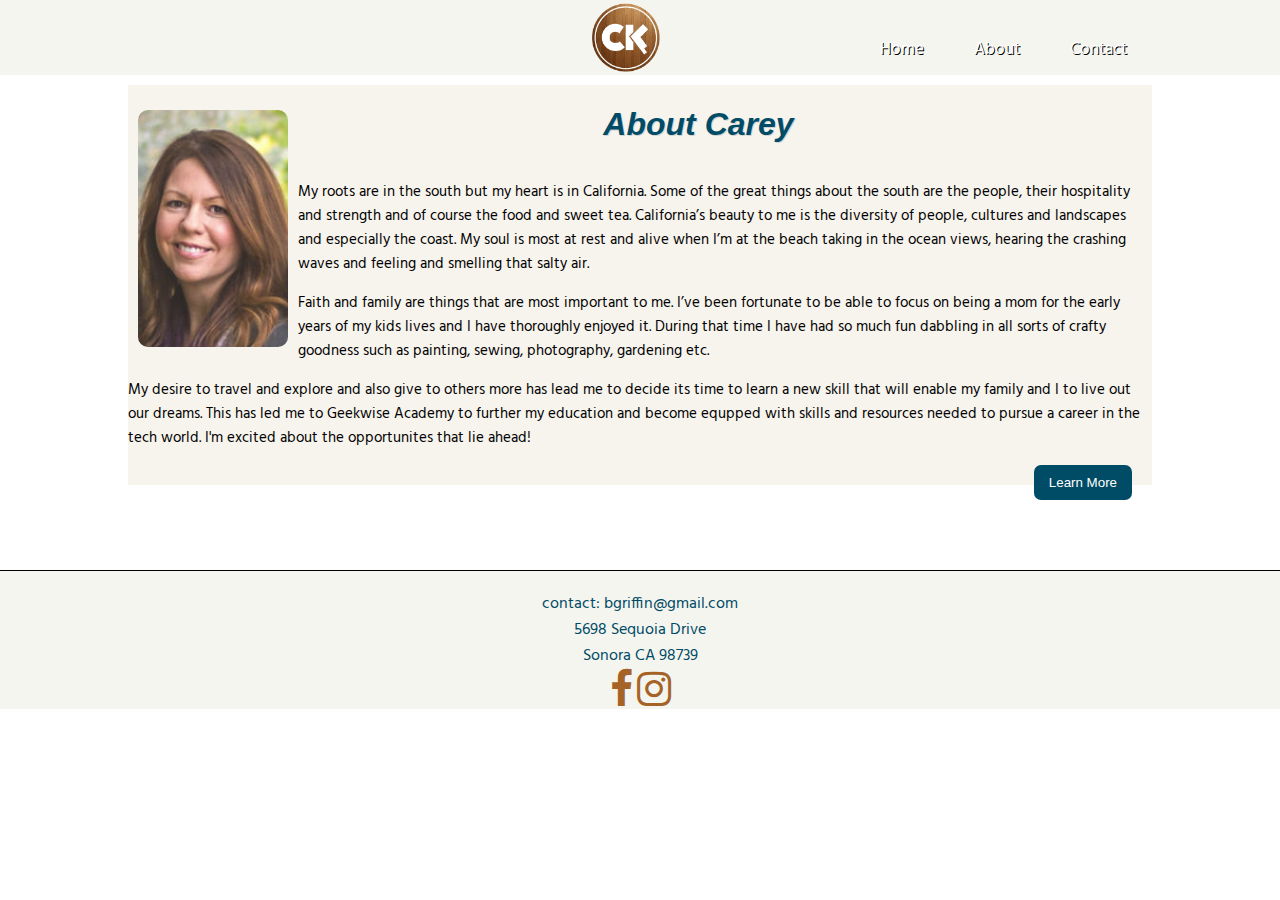
==== about.html @ cc4ee60a "First Commit" ====
<!DOCTYPE HTML>
<html lang="en">
	<head>
		<meta charset="UTF-8">
		<title>About</title>
		<link rel="stylesheet" href="css/style.css" type="text/css" />
		<link rel="stylesheet" href="css/font-awesome.min.css" type="text/css" />
		<link rel="stylesheet" type="text/css"href="https://fonts.googleapis.com/css?family=Hind:light,regular,semibold,bold,bolditalic|Open+Sans+Condensed|Permanent+Marker"/>
	</head>
		<body>
			<nav class="main-nav">
				<div class="container">
				<div class="logo-image">
				<a href="/index.html"><img src="images/ck-logo.png" class="logo">
				</a>
				</div>
				<ul class="nav-list">
					<li class="nav-item">
						<a href="/index.html" class="nav-link">Home</a>
					</li>
					<li class="nav-item">
						<a href="/about.html" class="nav-link" >About</a>
					</li>
					<li class="nav-item">
						<a href="/contact.html" class="nav-link">Contact</a>
					</li>
				</ul>
				</div>
			</nav>
		<div style="clear: both;"></div>
        <div class="about-container">
            	<img src="../images/about-image.jpg" class="about-image">
            	<h1 class="about-header">About Carey</h1>
            <div class="about-paragraph">
                <p>
                    My roots are in the south but my heart is in California. Some of the great things about the south are the people,
                    their hospitality and strength and of course the food and sweet tea.
                    California’s beauty to me is the diversity of people, cultures and landscapes and especially the coast.
                    My soul is most at rest and alive when I’m at the beach taking in the ocean views,
                    hearing the crashing waves and feeling and smelling that salty air.
                </p>
                <p>
                    Faith and family are things that are most important to me. I’ve been fortunate to be able to focus on being a mom for 
                    the early years of my kids lives and I have thoroughly enjoyed it. During that time I have had so much fun dabbling in all 
                    sorts of crafty goodness such as painting, sewing, photography, gardening etc.
                </p>
                <p>
                    My desire to travel and explore and also give to others more has lead me to decide its
                    time to learn a new skill that will enable my family and I to live out our dreams.
                    This has led me to Geekwise Academy to further my education and become equpped with
                    skills and resources needed to pursue a career in the tech world. I'm excited about the opportunites
                    that lie ahead!
                </p>
                
            </div>
            <button class="about-button"> 
        		<a class="button-text" href="https://c9.io/ckepford" target="_blank">Learn More</a></button>
        </div>
        <div style="clear: both;"></div>
		<footer class="footer">
			<div class="container">
				<div class="contact">contact: bgriffin@gmail.com <br>
				5698 Sequoia Drive<br>
				Sonora CA 98739</div>
				<div class="social">
					<a href="https://www.facebook.com/careykepford" class="social-links" target="_blank">
					<i class="fa fa-facebook" aria-hidden="true"></i></a>
					<a href="https://www.instagram.com/careykepford/" class="social-links" target="_blank">
					<i class="fa fa-instagram" aria-hidden="true"></i></a>
				</div>
				</div>
			</div>
			<div style="clear: both;"></div>
		</footer>
		</body>
</html>
---- css/style.css ----
body {
    margin: 0;
}
.logo {
    height:75px;
}
.logo-image {
    display:inline-block;
    margin-left: 45%;
}

/*****************Nav Styles*****************/

.main-nav { 
    background-color: #f5f5ef;
    height:75px;
    position:fixed;
    top:0px;
    width:100%;
}
.container {
    max-width:80%;
    margin:0 auto;
    
}
.nav-list { 
    float:right;
    list-style:none;
}
.nav-item {
    float:left;
    margin:20px;
    font-size:17px;
    font-family:'Hind', sans-serif;
}
.nav-link {
    color:#fff;
    text-shadow:1px 1px black;
    text-decoration:none;
    padding:10px 5px 10px 5px;
}
.nav-link:hover {
    color:#a56328;
}

/*****************Hero Styles*****************/

.hero-background {
    background-image:url('../images/nasa-53883.jpg');
    height:400px;
    background-repeat:no-repeat;
    margin-top:80px;
    
}
.hero-text {
    color:#fff;
    font-family:'Permanent Marker', sans-serif;
    font-size:80px;
    font-style:italic;
    text-align:center;
    text-shadow:3px 2px #00384d;
    padding:130px;
}

/*****************Column Styles*****************/

section {
    height:450px;
    margin-top:40px;
}
.column {
    width:31%;
    height:225px;
    float:left;
    margin:10px 10px;
    text-align:center;
    border:1px solid #00384d;
}
.column-text {
    color:#00384d;
    font-family: 'Permanent Marker', Helvetica;
    font-size:30px;
    text-shadow:2px 2px #d3d3d3;
}
.column-icon {
    color:#a56328;
    font-size:15px
}
.column-links {
    color: #d6a058;
    font-size:100px;
}

/*****************Footer Styles*****************/

.footer {
    border-top:1px solid black;
    background-color:#f5f5ef;
    text-align:center;
}
.contact {
    color:#004b66;
    font-family: 'Hind', sans-serif;
    margin-top:20px;
}
.social-links {
    text-decoration:none;
}
.social-links > .fa {
    color:#a56328;
    font-size:40px;
}

/*****************About Page*****************/

.about-container {
    height:400px;
    max-width:80%;
    margin:85px auto;
    background-color:#f7f3ed;
}
.about-image {
    display: block;
    max-width: 150px;
    margin:25px 10px 25px 10px;
    border-radius: 10px;
    float:left;
}
.about-header {
    color:#004b66;
    font-style:italic;
    font-family:'Permanent Marker', sans-serif;
    text-shadow:1px 1px #d3d3d3;
    float:right;
    margin-right:35%;
}
.about-paragraph {
    padding-top:80px;
    font-family: 'Hind', sans-serif;
    font-size:15px;
}
.about-button {
    background-color:#004b66;
    border-style:none;
    padding:10px 15px;
    border-radius:7px;
    float:right;
    margin-right:20px;
    margin-bottom:50px;
}
.button-text {
    color:#fff;
    text-decoration: none;
}
/*******************Contact Styles*********************/

.contact-container {
    max-width:80%;
    margin:125px auto 50px auto;
    background-color:#fff;
}
.contact-header {
    color:#004b66;
    font-family:'Permanent Marker', sans-serif;
    text-shadow:1px 1px #d3d3d3;
    margin:0 40%;
}
h5 {
    color:#a56328;
   font-family:'Hind Light', sans-serif; 
   font-style:italic;
   font-size:16px;
   text-align:center;
}
.iframe-container {
    width:60%;
    margin-left:20%;
}
.contact-column {
    width:30%;
    height:200px;
    float:left;
    margin:10px 10px;
    text-align:center;
}
.contact-icon {
    color:#004b66;
    font-size:50px;
}
.contact-text {
    color:#a56328;
    font-family:'Hind', sans-serif;
}
.contact-link {
    color:#a56328;
    text-decoration: none;
}
.contact-link:hover {
    color:#004b66;
}

/*******************Art/Photography/Gardening Styles*********************/

.gallery-container {
    margin:85px auto 200px auto;
    max-width:80%;
    background-color:#fff;
}
.gallery-image {
    margin-left:20px;
    margin-bottom:10px;
}
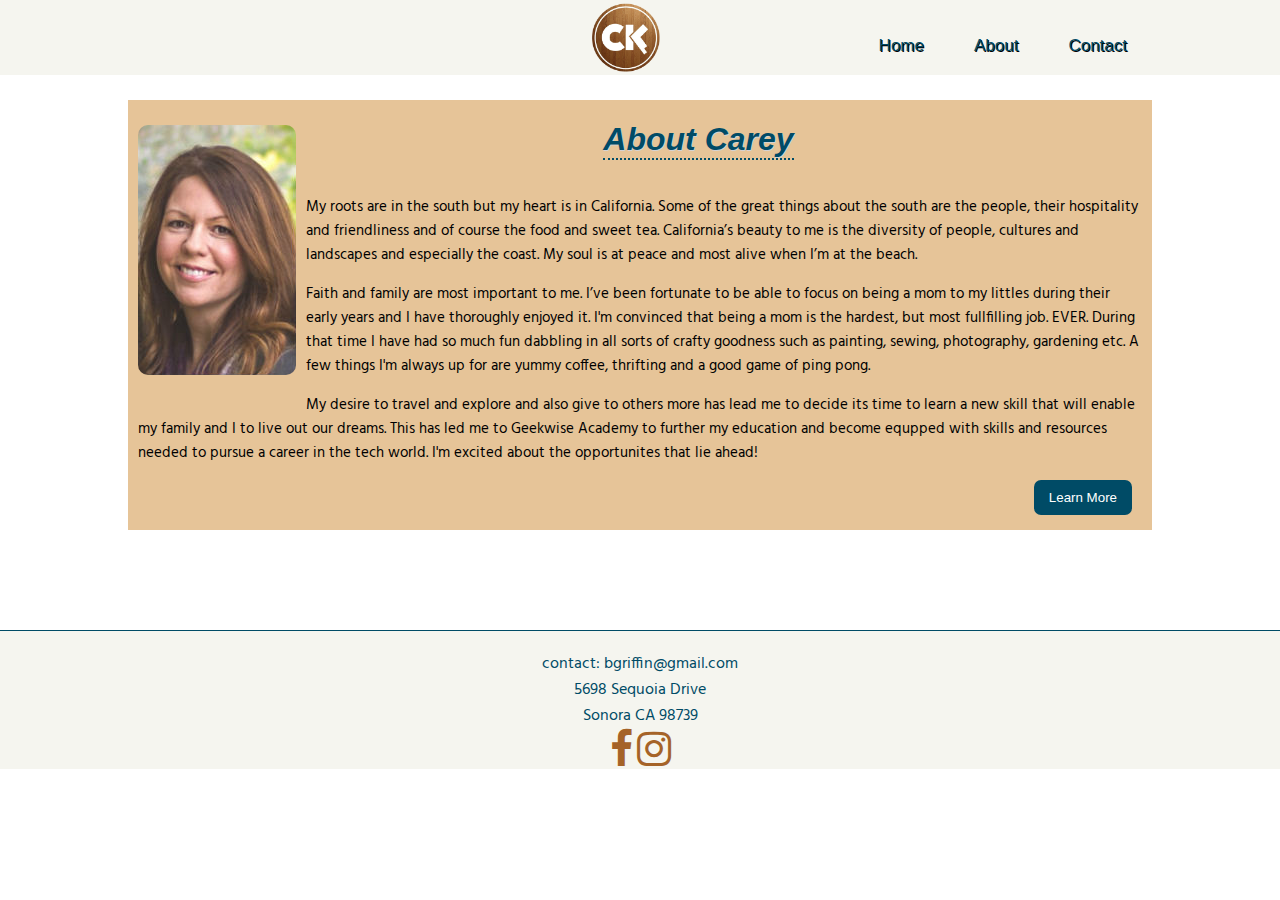
==== commit b8d435d5: "updating files for final project" ====
--- a/about.html
+++ b/about.html
@@ -8,6 +8,7 @@
 		<link rel="stylesheet" type="text/css"href="https://fonts.googleapis.com/css?family=Hind:light,regular,semibold,bold,bolditalic|Open+Sans+Condensed|Permanent+Marker"/>
 	</head>
 		<body>
+<!-----------------------------------Main Nav---------------------------------------->
 			<nav class="main-nav">
 				<div class="container">
 				<div class="logo-image">
@@ -19,7 +20,7 @@
 						<a href="/index.html" class="nav-link">Home</a>
 					</li>
 					<li class="nav-item">
-						<a href="/about.html" class="nav-link" >About</a>
+						<a href="/about.html" class="nav-link">About</a>
 					</li>
 					<li class="nav-item">
 						<a href="/contact.html" class="nav-link">Contact</a>
@@ -28,21 +29,19 @@
 				</div>
 			</nav>
 		<div style="clear: both;"></div>
+<!-----------------------------------About Section---------------------------------------->
         <div class="about-container">
             	<img src="../images/about-image.jpg" class="about-image">
             	<h1 class="about-header">About Carey</h1>
             <div class="about-paragraph">
                 <p>
                     My roots are in the south but my heart is in California. Some of the great things about the south are the people,
-                    their hospitality and strength and of course the food and sweet tea.
+                    their hospitality and friendliness and of course the food and sweet tea.
                     California’s beauty to me is the diversity of people, cultures and landscapes and especially the coast.
-                    My soul is most at rest and alive when I’m at the beach taking in the ocean views,
-                    hearing the crashing waves and feeling and smelling that salty air.
+                    My soul is at peace and most alive when I’m at the beach.
                 </p>
                 <p>
-                    Faith and family are things that are most important to me. I’ve been fortunate to be able to focus on being a mom for 
-                    the early years of my kids lives and I have thoroughly enjoyed it. During that time I have had so much fun dabbling in all 
-                    sorts of crafty goodness such as painting, sewing, photography, gardening etc.
+                    Faith and family are most important to me. I’ve been fortunate to be able to focus on being a mom to my littles during their early years and I have thoroughly enjoyed it. I'm convinced that being a mom is the hardest, but most fullfilling job. EVER. During that time I have had so much fun dabbling in all sorts of crafty goodness such as painting, sewing, photography, gardening etc. A few things I'm always up for are yummy coffee, thrifting and a good game of ping pong.
                 </p>
                 <p>
                     My desire to travel and explore and also give to others more has lead me to decide its
@@ -51,12 +50,12 @@
                     skills and resources needed to pursue a career in the tech world. I'm excited about the opportunites
                     that lie ahead!
                 </p>
-                
             </div>
             <button class="about-button"> 
         		<a class="button-text" href="https://c9.io/ckepford" target="_blank">Learn More</a></button>
         </div>
         <div style="clear: both;"></div>
+<!-----------------------------------Footer---------------------------------------->
 		<footer class="footer">
 			<div class="container">
 				<div class="contact">contact: bgriffin@gmail.com <br>
--- a/css/style.css
+++ b/css/style.css
@@ -21,7 +21,6 @@
 .container {
     max-width:80%;
     margin:0 auto;
-    
 }
 .nav-list { 
     float:right;
@@ -31,10 +30,10 @@
     float:left;
     margin:20px;
     font-size:17px;
-    font-family:'Hind', sans-serif;
+    font-family:'Open Sans', sans-serif;
 }
 .nav-link {
-    color:#fff;
+    color:#004b66;
     text-shadow:1px 1px black;
     text-decoration:none;
     padding:10px 5px 10px 5px;
@@ -43,23 +42,44 @@
     color:#a56328;
 }
 
+
 /*****************Hero Styles*****************/
 
 .hero-background {
     background-image:url('../images/nasa-53883.jpg');
     height:400px;
+    max-width:100%;
     background-repeat:no-repeat;
     margin-top:80px;
     
 }
+.hero-welcome {
+    color:#fff;
+    font-family: 'Hind', sans-serif;
+    font-size:23px;
+    font-style:italic;
+    text-shadow:2px 1px #00384d;
+    text-align: center;
+    margin-bottom: 0;
+    padding-top: 85px;
+}
+.hero-name {
+    color:#fff;
+    font-family:'Permanent Marker', sans-serif;
+    font-size:90px;
+    font-style:italic;
+    text-align:center;
+    text-shadow:3px 2px #00384d;
+    padding:95px 150px 0px;
+    margin:0 auto;
+}
 .hero-text {
     color:#fff;
-    font-family:'Permanent Marker', sans-serif;
-    font-size:80px;
-    font-style:italic;
-    text-align:center;
-    text-shadow:3px 2px #00384d;
-    padding:130px;
+    font-family: 'Open Sans', sans-serif;
+    font-size:20px;
+    text-align: center;
+    padding:0px 90px 10px;
+    margin-top:0;
 }
 
 /*****************Column Styles*****************/
@@ -72,7 +92,7 @@
     width:31%;
     height:225px;
     float:left;
-    margin:10px 10px;
+    margin:140px 10px;
     text-align:center;
     border:1px solid #00384d;
 }
@@ -94,7 +114,7 @@
 /*****************Footer Styles*****************/
 
 .footer {
-    border-top:1px solid black;
+    border-top:1px solid #004b66;
     background-color:#f5f5ef;
     text-align:center;
 }
@@ -116,12 +136,13 @@
 .about-container {
     height:400px;
     max-width:80%;
-    margin:85px auto;
-    background-color:#f7f3ed;
+    margin:100px auto;
+    background-color:#e6c498;
+    padding-bottom: 30px;
 }
 .about-image {
     display: block;
-    max-width: 150px;
+    max-width: 100%;
     margin:25px 10px 25px 10px;
     border-radius: 10px;
     float:left;
@@ -133,9 +154,10 @@
     text-shadow:1px 1px #d3d3d3;
     float:right;
     margin-right:35%;
+    border-bottom:2px dotted #004b66;
 }
 .about-paragraph {
-    padding-top:80px;
+    padding:80px 10px 0px;
     font-family: 'Hind', sans-serif;
     font-size:15px;
 }
@@ -156,8 +178,9 @@
 
 .contact-container {
     max-width:80%;
-    margin:125px auto 50px auto;
+    margin:125px auto 0 auto;
     background-color:#fff;
+    border-bottom:2px dotted #004b66;
 }
 .contact-header {
     color:#004b66;
@@ -174,7 +197,11 @@
 }
 .iframe-container {
     width:60%;
+    margin-top:2%;
     margin-left:20%;
+}
+.google-map {
+    margin:2% 26%;
 }
 .contact-column {
     width:30%;
@@ -207,6 +234,7 @@
     background-color:#fff;
 }
 .gallery-image {
-    margin-left:20px;
+    max-width:100%;
+    margin-left:10px;
     margin-bottom:10px;
 }
